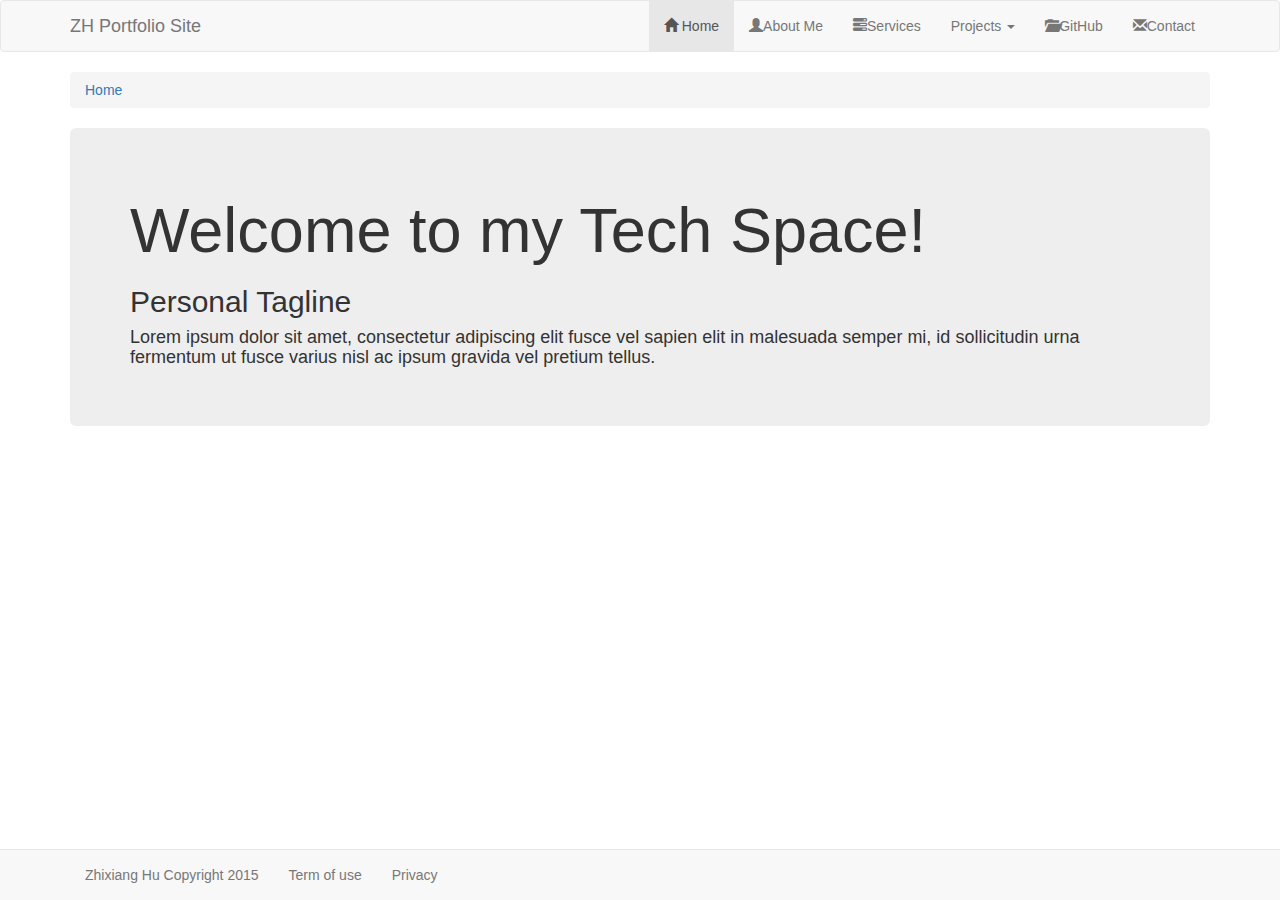
==== ZhixiangHu_Portfolio_Site/index.html @ 5d6c8851 "first home page commmit" ====
﻿<!DOCTYPE html>
<html xmlns="http://www.w3.org/1999/xhtml">
<head>
    <meta charset="utf-8" />
    <meta name="viewport" content="width=device-width, initial-scale=1.0" />

    <title>Zhixiang Hu Protfolio Site</title>

    <link href="css/bootstrap.min.css" rel="stylesheet" />
    <link href="css/app.css" rel="stylesheet" />
</head>
<body>

    <div class="navbar navbar-default">
        <div class="container">
            <a href="#" class="navbar-brand">
                ZH Portfolio Site
            </a>
            <button class="navbar-toggle" data-toggle="collapse" data-target=".navHeaderCollapse">
                <span class="icon-bar"></span>
                <span class="icon-bar"></span>
                <span class="icon-bar"></span>
            </button>
            <div class="collapse navbar-collapse navHeaderCollapse">
                <ul class="nav navbar-nav navbar-right">
                    <li class="active"><a href="#"><b class="glyphicon glyphicon-home"></b>      Home</a></li>
                    <li><a href="#"><b class="glyphicon glyphicon-user"></b>About Me</a></li>
                    <li><a href="#"><b class="glyphicon glyphicon-tasks"></b>Services</a></li>

                    <li class="dropdown">
                        <a href="#" class="dropdown-toggle" data-toggle="dropdown">Projects <b class="caret"></b></a>
                        <ul class="dropdown-menu">
                            <li><a href="#">Android</a></li>
                            <li><a href="#">WPF</a></li>
                            <li><a href="#">WCF</a></li>
                        </ul>
                    </li>

                    <li><a href="#"><b class="glyphicon glyphicon-folder-open"></b>GitHub</a></li>
                    <li><a href="#"><b class="glyphicon glyphicon-envelope"></b>Contact</a></li>
                </ul>
            </div>    

        </div>
    </div>

    <div class="container">
        <ol class="breadcrumb">
            <li class="active"><a href="#">Home</a></li>
        </ol>
    </div>

    <div class="container">
        <div class="jumbotron">
            <h1>Welcome to my Tech Space!</h1>
            <h2>Personal Tagline</h2>
            <h4>Lorem ipsum dolor sit amet, consectetur adipiscing elit fusce vel sapien elit in malesuada semper mi, id sollicitudin urna fermentum ut fusce varius nisl ac ipsum gravida vel pretium tellus.
            </h4>
        </div>
    </div>

    <div class="navbar navbar-default navbar-fixed-bottom">
        <div class="container">
            <p class="navbar-text">Zhixiang Hu Copyright 2015</p>
            <a href="#" class="navbar-text">Term of use</a>
            <a href="#" class="navbar-text">Privacy</a>
        </div>
    </div>


    <script src="js/jquery-1.11.2.min.js"></script>
    <script src="js/bootstrap.js"></script>
    <script src="js/app.js"></script>
</body>
</html>
---- ZhixiangHu_Portfolio_Site/css/app.css ----
﻿body {
}
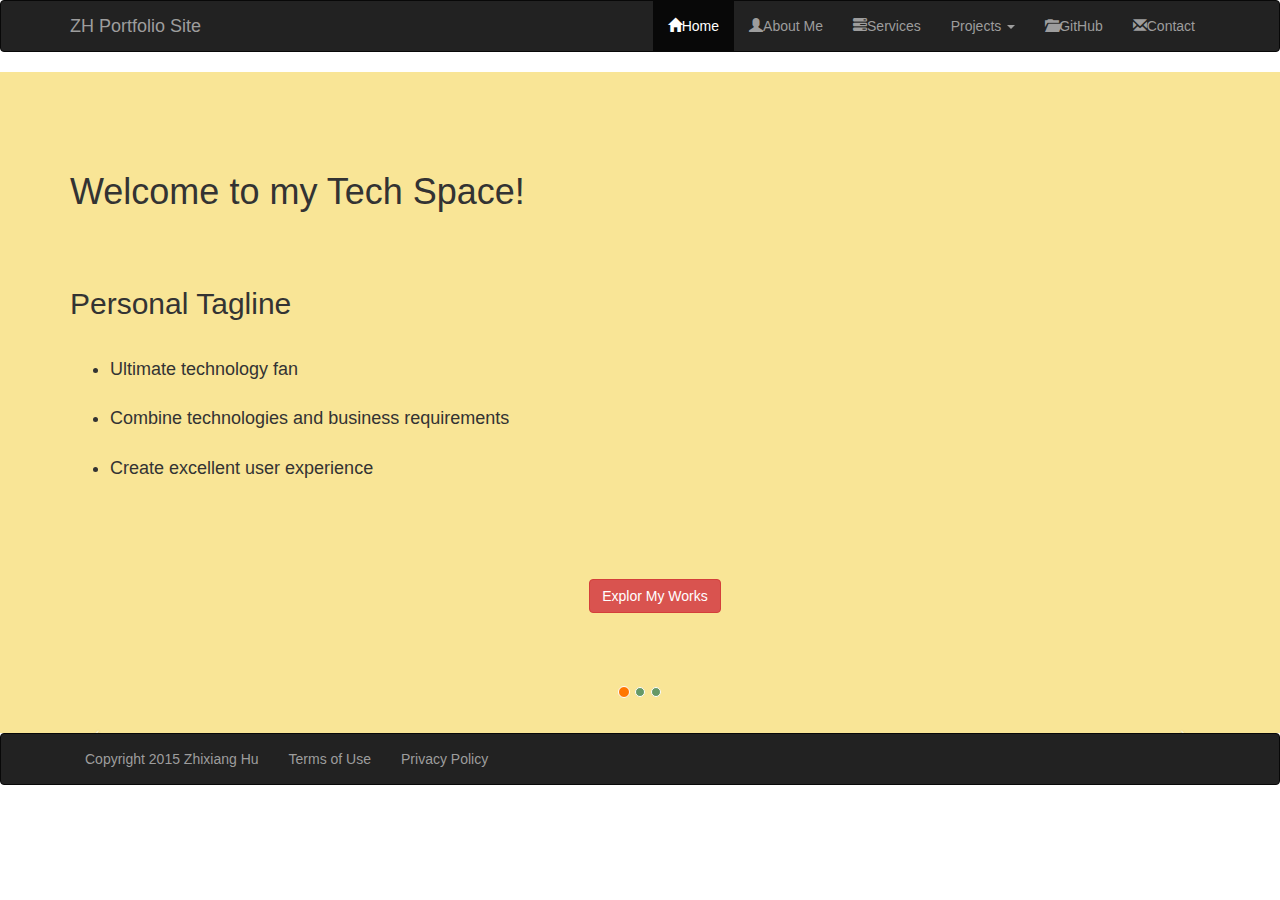
==== commit 63cc54cf: "add slider term privacy" ====
--- a/ZhixiangHu_Portfolio_Site/index.html
+++ b/ZhixiangHu_Portfolio_Site/index.html
@@ -10,11 +10,10 @@
     <link href="css/app.css" rel="stylesheet" />
 </head>
 <body>
-
-    <div class="navbar navbar-default">
+    <!--Nav bar from here-->
+    <div class="navbar navbar-inverse">
         <div class="container">
-            <a href="#" class="navbar-brand">
-                ZH Portfolio Site
+            <a href="#" class="navbar-brand">ZH Portfolio Site
             </a>
             <button class="navbar-toggle" data-toggle="collapse" data-target=".navHeaderCollapse">
                 <span class="icon-bar"></span>
@@ -23,50 +22,103 @@
             </button>
             <div class="collapse navbar-collapse navHeaderCollapse">
                 <ul class="nav navbar-nav navbar-right">
-                    <li class="active"><a href="#"><b class="glyphicon glyphicon-home"></b>      Home</a></li>
+                    <li class="active"><a href="#"><b class="glyphicon glyphicon-home"></b>Home</a></li>
                     <li><a href="#"><b class="glyphicon glyphicon-user"></b>About Me</a></li>
                     <li><a href="#"><b class="glyphicon glyphicon-tasks"></b>Services</a></li>
 
                     <li class="dropdown">
                         <a href="#" class="dropdown-toggle" data-toggle="dropdown">Projects <b class="caret"></b></a>
                         <ul class="dropdown-menu">
-                            <li><a href="#">Android</a></li>
-                            <li><a href="#">WPF</a></li>
-                            <li><a href="#">WCF</a></li>
+                            <li><a href="#">Resturant Map</a></li>
+                            <li><a href="#">Weather Inquiry</a></li>
+                            <li><a href="#">Resturant Order</a></li>
                         </ul>
                     </li>
 
                     <li><a href="#"><b class="glyphicon glyphicon-folder-open"></b>GitHub</a></li>
                     <li><a href="#"><b class="glyphicon glyphicon-envelope"></b>Contact</a></li>
                 </ul>
-            </div>    
+            </div>
+
+            <div class="row">
+            </div>
 
         </div>
     </div>
 
-    <div class="container">
-        <ol class="breadcrumb">
-            <li class="active"><a href="#">Home</a></li>
+<!--Personal Tagline-->
+    <div class="row row-even">
+    <div class="container voffset6">
+
+            <h1 class="voffset5">Welcome to my Tech Space!</h1>
+            <div class="container">
+                <div class="row voffset3">
+                    <h2>Personal Tagline</h2>
+                    <h4>
+                        <ul class="voffset5">
+                            <li class="voffset4">Ultimate technology fan</li>
+                            <li class="voffset4">Combine technologies and business requirements</li>
+                            <li class="voffset4">Create excellent user experience</li>
+                        </ul>
+                    </h4>
+                </div>
+                <div class="row voffset6 text-center">
+                    <a href="#" class="btn btn-danger">Explor My Works</a>
+                </div>
+            </div>
+ 
+    </div>
+    </div>
+    <!--Project Carousel-->
+<div id="myCarousel" class="carousel slide row-odd">
+        <ol class="carousel-indicators">
+            <li data-target="#myCarousel" data-slide-to="0" class="active"></li>
+            <li data-target="#myCarousel" data-slide-to="1"></li>
+            <li data-target="#myCarousel" data-slide-to="2"></li>
         </ol>
+
+        <div class="carousel-inner">
+            <div class="item active">
+                <img src="images/app1.png" alt="" class="img-responsive center-block app_image"/>
+                <div class="carousel-caption">
+                    <b3>Resturant Map</b3>
+                    <p class="p_description">Lorem consectetur adipiscing elit fusce vel.ipsum dolor sit amet.</p>
+                </div>
+            </div>
+            <div class="item">
+                <img src="images/app2.png" alt="" class="img-responsive center-block app_image"/>
+                <div class="carousel-caption">
+                    <b3>Weather Inquiry</b3>
+                    <p class="p_description">Lorem ipsum dolor sit amet, consectetur adipiscing elit fusce vel.</p>
+                </div>
+            </div>
+            <div class="item">
+                <img src="images/app2.png" alt="" class="img-responsive center-block app_image"/>
+                <div class="carousel-caption">
+                    <b3>Resturant Order</b3>
+                    <p class="p_description">Lorem adipiscing elit fusce vel ipsum dolor sit amet, consectetur dolor sit amet.</p>
+                </div>
+            </div>
+        </div>
+
+        <a href="#myCarousel" class="carousel-control left" data-slide="prev">
+            <span class="icon-prev"></span>
+        </a>
+        <a href="#myCarousel" class="carousel-control right" data-slide="next">
+            <span class="icon-next"></span>
+        </a>
     </div>
 
-    <div class="container">
-        <div class="jumbotron">
-            <h1>Welcome to my Tech Space!</h1>
-            <h2>Personal Tagline</h2>
-            <h4>Lorem ipsum dolor sit amet, consectetur adipiscing elit fusce vel sapien elit in malesuada semper mi, id sollicitudin urna fermentum ut fusce varius nisl ac ipsum gravida vel pretium tellus.
-            </h4>
+    <!--footer from here-->
+<footer>
+        <div class="navbar navbar-inverse">
+            <div class="container">
+                <p class="navbar-text">Copyright 2015 Zhixiang Hu</p>
+                <a href="term.html" class="navbar-text">Terms of Use</a>
+                <a href="privacy.html" class="navbar-text">Privacy Policy</a>
+            </div>
         </div>
-    </div>
-
-    <div class="navbar navbar-default navbar-fixed-bottom">
-        <div class="container">
-            <p class="navbar-text">Zhixiang Hu Copyright 2015</p>
-            <a href="#" class="navbar-text">Term of use</a>
-            <a href="#" class="navbar-text">Privacy</a>
-        </div>
-    </div>
-
+    </footer>
 
     <script src="js/jquery-1.11.2.min.js"></script>
     <script src="js/bootstrap.js"></script>
--- a/ZhixiangHu_Portfolio_Site/css/app.css
+++ b/ZhixiangHu_Portfolio_Site/css/app.css
@@ -1,2 +1,31 @@
-﻿body {
+﻿.carousel-indicators li {
+  background-color: #669966;
 }
+.carousel-indicators .active {
+  background-color: #FF7600;
+}
+b3 {
+    color: #ff7600;
+}
+p.p_description {
+    color: #669966;
+}
+.app_image {
+    opacity: 1;
+}
+.row-even {
+    background-color: #F9E596;
+}
+.row-odd {
+background-color:#0DFFD8;
+}
+.voffset  { margin-top: 2px; margin-bottom: 2px;}
+.voffset1 { margin-top: 5px; margin-bottom: 5px;}
+.voffset2 { margin-top: 10px; margin-bottom: 10px;}
+.voffset3 { margin-top: 15px; margin-bottom: 15px;}
+.voffset4 { margin-top: 30px;margin-bottom: 30px; }
+.voffset5 { margin-top: 40px; margin-bottom: 40px;}
+.voffset6 { margin-top: 60px; margin-bottom: 60px;}
+.voffset7 { margin-top: 80px; margin-bottom: 80px;}
+.voffset8 { margin-top: 100px; margin-bottom: 100px;}
+.voffset9 { margin-top: 150px; margin-bottom: 150px;}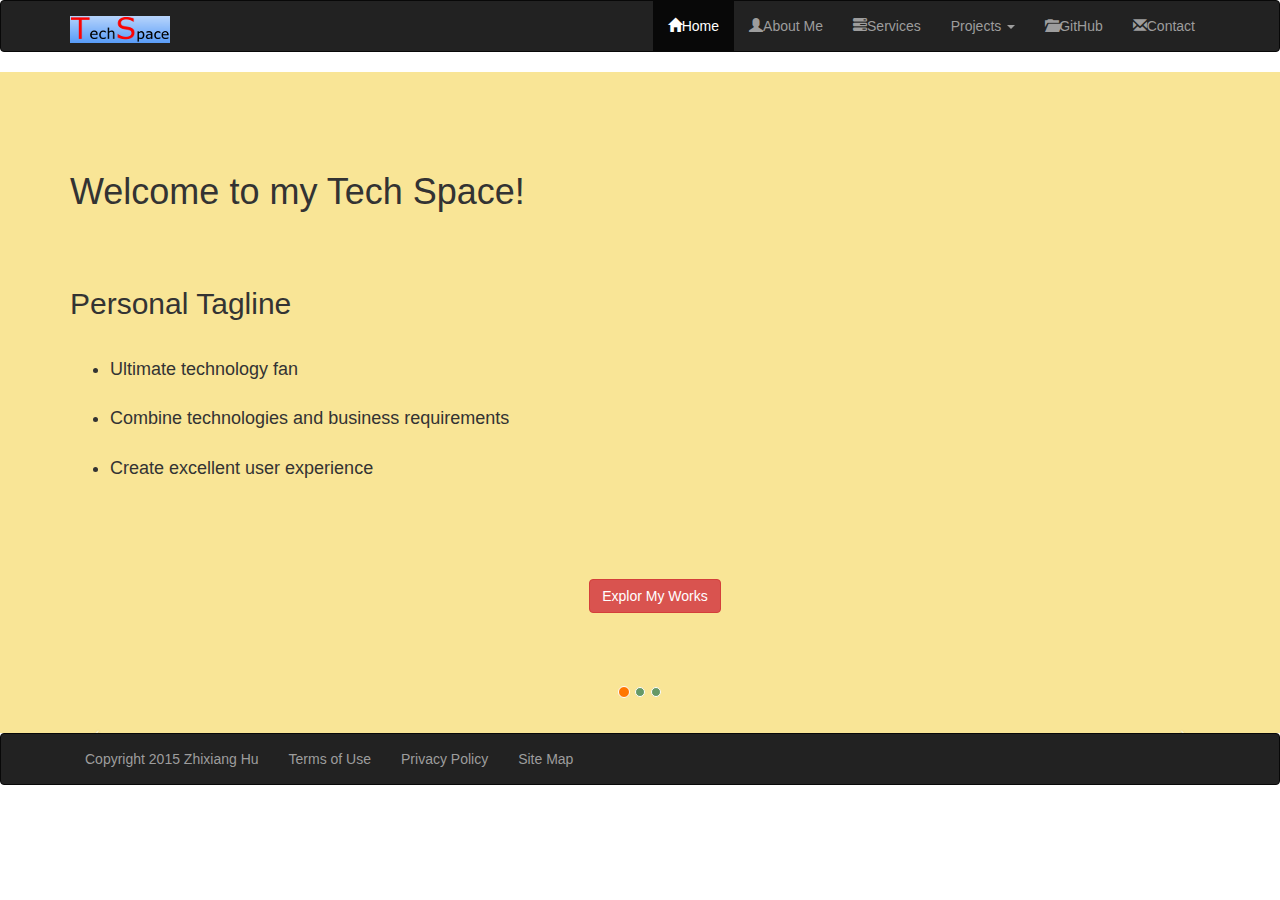
==== commit 4de27490: "add sub pages" ====
--- a/ZhixiangHu_Portfolio_Site/index.html
+++ b/ZhixiangHu_Portfolio_Site/index.html
@@ -12,9 +12,8 @@
 <body>
     <!--Nav bar from here-->
     <div class="navbar navbar-inverse">
-        <div class="container">
-            <a href="#" class="navbar-brand">ZH Portfolio Site
-            </a>
+         <div class="container">
+             <a href="index.html" class="navbar-brand"><img src="images/logo.png"/></a>
             <button class="navbar-toggle" data-toggle="collapse" data-target=".navHeaderCollapse">
                 <span class="icon-bar"></span>
                 <span class="icon-bar"></span>
@@ -22,21 +21,21 @@
             </button>
             <div class="collapse navbar-collapse navHeaderCollapse">
                 <ul class="nav navbar-nav navbar-right">
-                    <li class="active"><a href="#"><b class="glyphicon glyphicon-home"></b>Home</a></li>
-                    <li><a href="#"><b class="glyphicon glyphicon-user"></b>About Me</a></li>
-                    <li><a href="#"><b class="glyphicon glyphicon-tasks"></b>Services</a></li>
+                    <li class="active"><a href="index.html"><b class="glyphicon glyphicon-home"></b>Home</a></li>
+                    <li><a href="aboutme.html"><b class="glyphicon glyphicon-user"></b>About Me</a></li>
+                    <li><a href="services.html"><b class="glyphicon glyphicon-tasks"></b>Services</a></li>
 
                     <li class="dropdown">
                         <a href="#" class="dropdown-toggle" data-toggle="dropdown">Projects <b class="caret"></b></a>
                         <ul class="dropdown-menu">
-                            <li><a href="#">Resturant Map</a></li>
-                            <li><a href="#">Weather Inquiry</a></li>
-                            <li><a href="#">Resturant Order</a></li>
+                            <li><a href="projects/project1.html">Resturant Map</a></li>
+                            <li><a href="projects/project2.html">Weather Inquiry</a></li>
+                            <li><a href="projects/project3.html">Resturant Order</a></li>
                         </ul>
                     </li>
 
-                    <li><a href="#"><b class="glyphicon glyphicon-folder-open"></b>GitHub</a></li>
-                    <li><a href="#"><b class="glyphicon glyphicon-envelope"></b>Contact</a></li>
+                    <li><a href="https://github.com/ZH-COMP231S63G5"><b class="glyphicon glyphicon-folder-open"></b>GitHub</a></li>
+                    <li><a href="contactme.html"><b class="glyphicon glyphicon-envelope"></b>Contact</a></li>
                 </ul>
             </div>
 
@@ -63,7 +62,7 @@
                     </h4>
                 </div>
                 <div class="row voffset6 text-center">
-                    <a href="#" class="btn btn-danger">Explor My Works</a>
+                    <a href="projects.html" class="btn btn-danger">Explor My Works</a>
                 </div>
             </div>
  
@@ -93,7 +92,7 @@
                 </div>
             </div>
             <div class="item">
-                <img src="images/app2.png" alt="" class="img-responsive center-block app_image"/>
+                <img src="images/app3.png" alt="" class="img-responsive center-block app_image"/>
                 <div class="carousel-caption">
                     <b3>Resturant Order</b3>
                     <p class="p_description">Lorem adipiscing elit fusce vel ipsum dolor sit amet, consectetur dolor sit amet.</p>
@@ -116,6 +115,7 @@
                 <p class="navbar-text">Copyright 2015 Zhixiang Hu</p>
                 <a href="term.html" class="navbar-text">Terms of Use</a>
                 <a href="privacy.html" class="navbar-text">Privacy Policy</a>
+                <a href="sitemap.html" class="navbar-text">Site Map</a>
             </div>
         </div>
     </footer>
--- a/ZhixiangHu_Portfolio_Site/css/app.css
+++ b/ZhixiangHu_Portfolio_Site/css/app.css
@@ -19,6 +19,13 @@
 .row-odd {
 background-color:#0DFFD8;
 }
+.row-aboutme {
+    background-color: #76B2F2;
+}
+.row-service {
+    background-color: #DB5F41;
+    color: #FFFFFF;
+}
 .voffset  { margin-top: 2px; margin-bottom: 2px;}
 .voffset1 { margin-top: 5px; margin-bottom: 5px;}
 .voffset2 { margin-top: 10px; margin-bottom: 10px;}
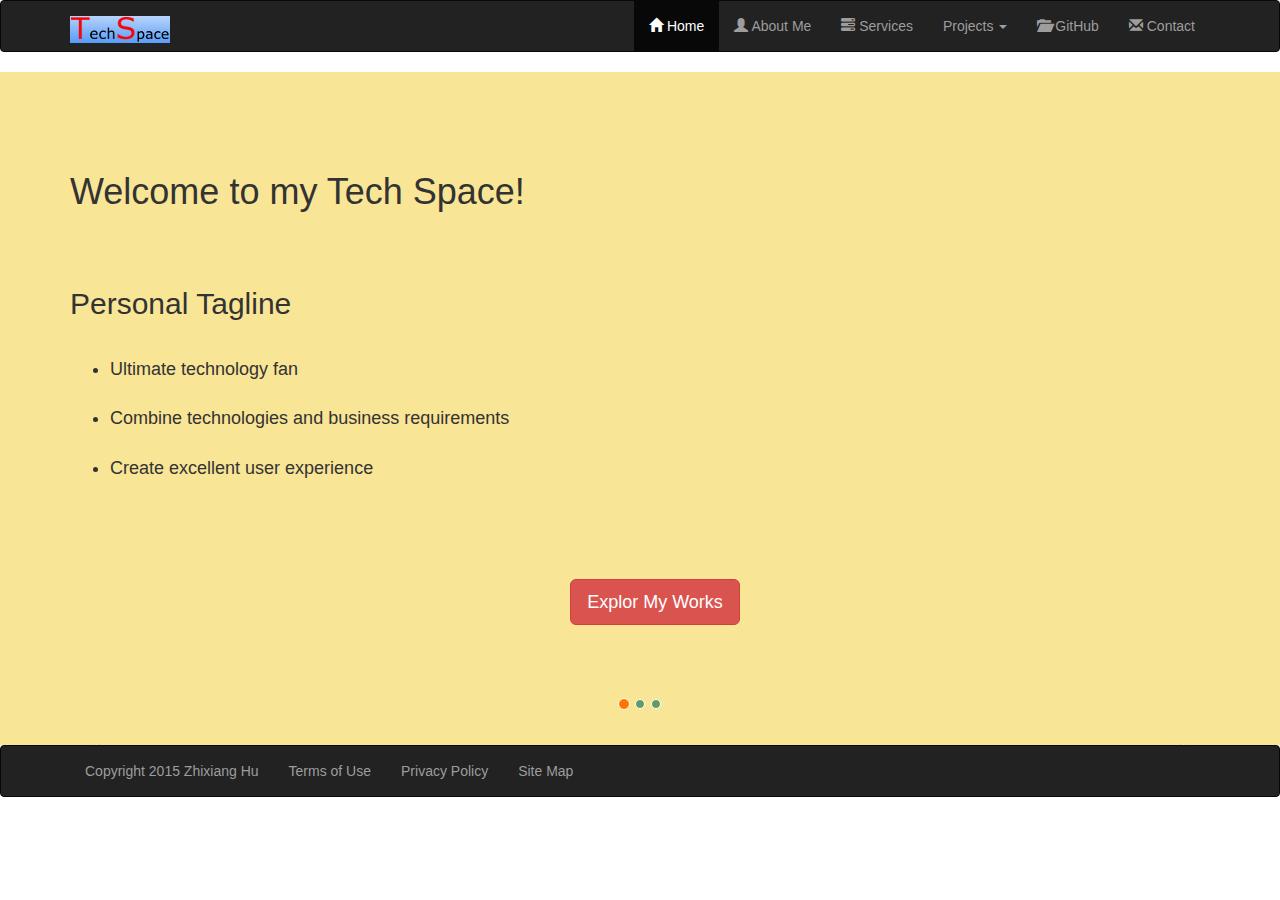
==== commit 22f6b83f: "adjust space and hide breadcrumb" ====
--- a/ZhixiangHu_Portfolio_Site/index.html
+++ b/ZhixiangHu_Portfolio_Site/index.html
@@ -21,12 +21,12 @@
             </button>
             <div class="collapse navbar-collapse navHeaderCollapse">
                 <ul class="nav navbar-nav navbar-right">
-                    <li class="active"><a href="index.html"><b class="glyphicon glyphicon-home"></b>Home</a></li>
-                    <li><a href="aboutme.html"><b class="glyphicon glyphicon-user"></b>About Me</a></li>
-                    <li><a href="services.html"><b class="glyphicon glyphicon-tasks"></b>Services</a></li>
+                    <li class="active"><a href="index.html"><b class="glyphicon glyphicon-home"></b>   Home</a></li>
+                    <li><a href="aboutme.html"><b class="glyphicon glyphicon-user"></b>   About Me</a></li>
+                    <li><a href="services.html"><b class="glyphicon glyphicon-tasks"></b>   Services</a></li>
 
                     <li class="dropdown">
-                        <a href="#" class="dropdown-toggle" data-toggle="dropdown">Projects <b class="caret"></b></a>
+                        <a href="#" class="dropdown-toggle" data-toggle="dropdown">  Projects <b class="caret"></b></a>
                         <ul class="dropdown-menu">
                             <li><a href="projects/project1.html">Resturant Map</a></li>
                             <li><a href="projects/project2.html">Weather Inquiry</a></li>
@@ -34,8 +34,8 @@
                         </ul>
                     </li>
 
-                    <li><a href="https://github.com/ZH-COMP231S63G5"><b class="glyphicon glyphicon-folder-open"></b>GitHub</a></li>
-                    <li><a href="contactme.html"><b class="glyphicon glyphicon-envelope"></b>Contact</a></li>
+                    <li><a href="https://github.com/ZH-COMP231S63G5"><b class="glyphicon glyphicon-folder-open"></b>   GitHub</a></li>
+                    <li><a href="contactme.html"><b class="glyphicon glyphicon-envelope"></b>   Contact</a></li>
                 </ul>
             </div>
 
@@ -62,7 +62,7 @@
                     </h4>
                 </div>
                 <div class="row voffset6 text-center">
-                    <a href="projects.html" class="btn btn-danger">Explor My Works</a>
+                    <a href="projects.html" class="btn btn-danger btn-lg">Explor My Works</a>
                 </div>
             </div>
  
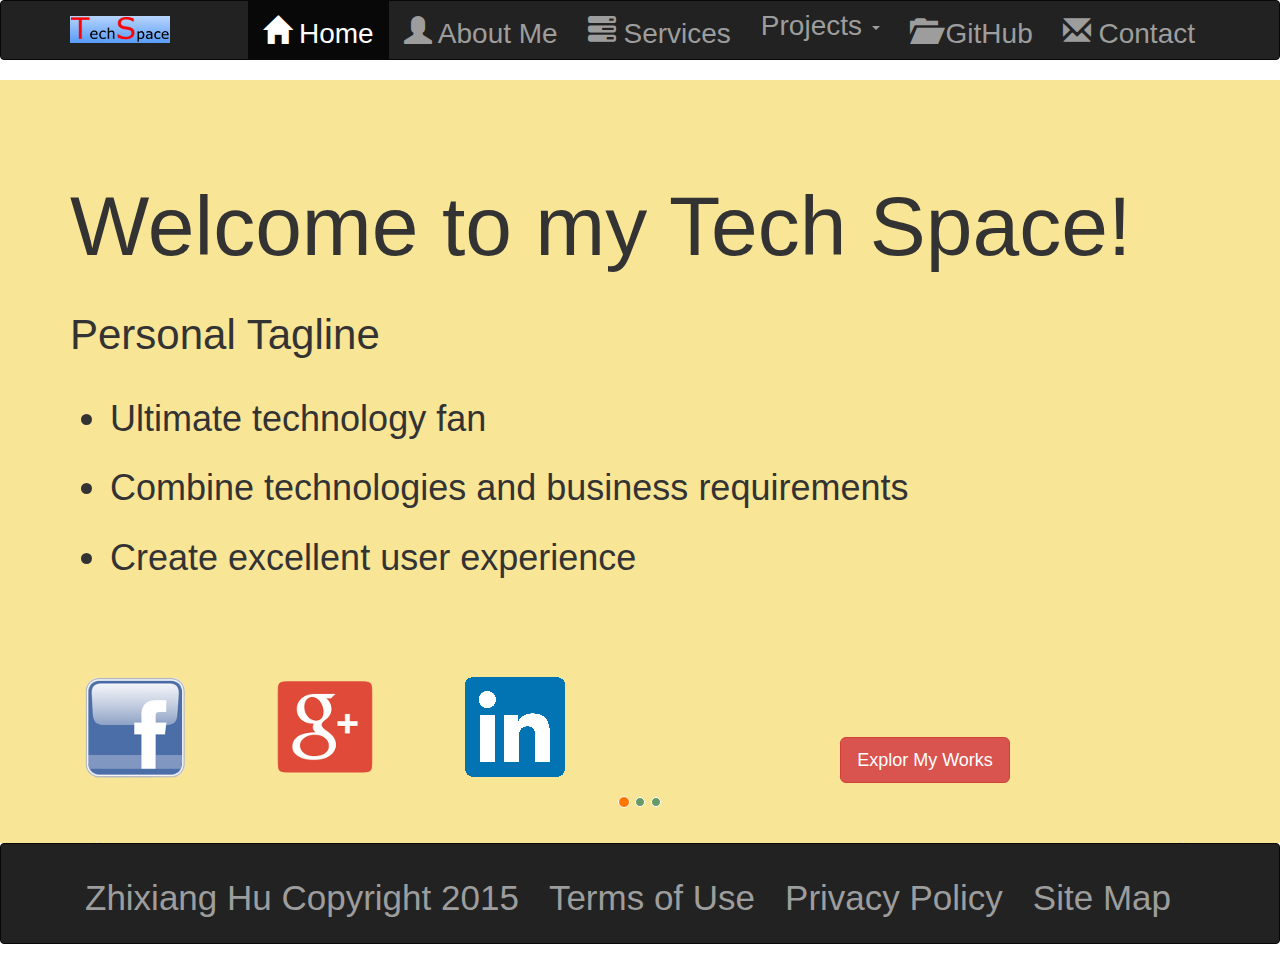
==== commit a419dcd5: "add responsive to text, add comment in header" ====
--- a/ZhixiangHu_Portfolio_Site/index.html
+++ b/ZhixiangHu_Portfolio_Site/index.html
@@ -3,6 +3,12 @@
 <head>
     <meta charset="utf-8" />
     <meta name="viewport" content="width=device-width, initial-scale=1.0" />
+    <!--
+    File name : index.html
+    Author's name : Zhixiang Hu
+    Web site name : Zhixiang Hu Protfolio Site
+    This is index page of the web site
+    -->
 
     <title>Zhixiang Hu Protfolio Site</title>
 
@@ -47,26 +53,36 @@
 
 <!--Personal Tagline-->
     <div class="row row-even">
-    <div class="container voffset6">
+        <div class="container voffset6">
 
             <h1 class="voffset5">Welcome to my Tech Space!</h1>
-            <div class="container">
-                <div class="row voffset3">
-                    <h2>Personal Tagline</h2>
-                    <h4>
-                        <ul class="voffset5">
-                            <li class="voffset4">Ultimate technology fan</li>
-                            <li class="voffset4">Combine technologies and business requirements</li>
-                            <li class="voffset4">Create excellent user experience</li>
-                        </ul>
-                    </h4>
-                </div>
-                <div class="row voffset6 text-center">
+            <div class="voffset3">
+                <h2>Personal Tagline</h2>
+                <h4>
+                    <ul class="voffset5">
+                        <li class="voffset4">Ultimate technology fan</li>
+                        <li class="voffset4">Combine technologies and business requirements</li>
+                        <li class="voffset4">Create excellent user experience</li>
+                    </ul>
+                </h4>
+            </div>
+        </div>
+        <div class="container">
+            <div class="col-md-2 col-sm-2">
+                <a href="https://www.facebook.com/johnny.hu.906"><img src="images\fb.png" class="img-responsive" alt="Facebook"/></a>
+            </div>
+            <div class="col-md-2 col-sm-2">
+                <a href="https://plus.google.com/112122800212496080131"><img src="images\gplus.png" class="img-responsive" alt="Google Plus"/></a>
+            </div>
+            <div class="col-md-2 col-sm-2">
+                <a href="http://ca.linkedin.com/pub/johnny-hu/55/610/47a/"><img src="images\in.png" class="img-responsive" alt="LinkedIn"/></a>
+            </div>
+            <div class="col-md-6">
+                <div class="voffset6 text-center">
                     <a href="projects.html" class="btn btn-danger btn-lg">Explor My Works</a>
                 </div>
             </div>
- 
-    </div>
+        </div>
     </div>
     <!--Project Carousel-->
 <div id="myCarousel" class="carousel slide row-odd">
@@ -112,10 +128,10 @@
 <footer>
         <div class="navbar navbar-inverse">
             <div class="container">
-                <p class="navbar-text">Copyright 2015 Zhixiang Hu</p>
-                <a href="term.html" class="navbar-text">Terms of Use</a>
-                <a href="privacy.html" class="navbar-text">Privacy Policy</a>
-                <a href="sitemap.html" class="navbar-text">Site Map</a>
+                <div class="navbar-text"><h3>Zhixiang Hu Copyright 2015</h3></div>
+                <a href="term.html" class="navbar-text"><h3>Terms of Use</h3></a>
+                <a href="privacy.html" class="navbar-text"><h3>Privacy Policy</h3></a>
+                <a href="sitemap.html" class="navbar-text"><h3>Site Map</h3></a>
             </div>
         </div>
     </footer>
--- a/ZhixiangHu_Portfolio_Site/css/app.css
+++ b/ZhixiangHu_Portfolio_Site/css/app.css
@@ -1,4 +1,10 @@
-﻿.carousel-indicators li {
+﻿/***************************
+        File name : app.css
+        Author's name : Zhixiang Hu
+        Web site name : Zhixiang Hu Protfolio Site
+        This is style sheet of the web site
+***************************/
+.carousel-indicators li {
   background-color: #669966;
 }
 .carousel-indicators .active {
@@ -35,4 +41,44 @@
 .voffset6 { margin-top: 60px; margin-bottom: 60px;}
 .voffset7 { margin-top: 80px; margin-bottom: 80px;}
 .voffset8 { margin-top: 100px; margin-bottom: 100px;}
-.voffset9 { margin-top: 150px; margin-bottom: 150px;}+.voffset9 { margin-top: 150px; margin-bottom: 150px;}
+.list-aboutme {
+    color: #176DF9;
+}
+.list-service {
+    font-size: large;
+}
+@media screen and (max-width: 2000px) {
+    h1 {font-size:6em;}
+    h2 {font-size:3em;}
+    h3{ font-size:2.5em;}
+    li {font-size:2em;}
+}
+
+@media screen and (max-width: 1200px) {
+    h1 {font-size: 4em;}
+    h2 {font-size: 2em;}
+    h3{ font-size: 1.7em;}
+    li {font-size: 1.5em;}
+}
+
+@media screen and (max-width: 800px) {
+    h1 {font-size:3em;}
+    h2 {font-size:1.5em;}
+    h3{ font-size:1.2em;}
+    li {font-size:1em;}
+}
+
+@media screen and (max-width: 560px) {
+    h1 {font-size:2em;}
+    h2 {font-size:1em;}
+    h3{ font-size:0.9em;}
+    li {font-size:0.8em;}
+}
+
+@media screen and (max-width: 380px) {
+    h1 {font-size:1.5em;}
+    h2 {font-size:0.8em;}
+    h3{ font-size:0.6em;}
+    li {font-size:0.5em;}
+}